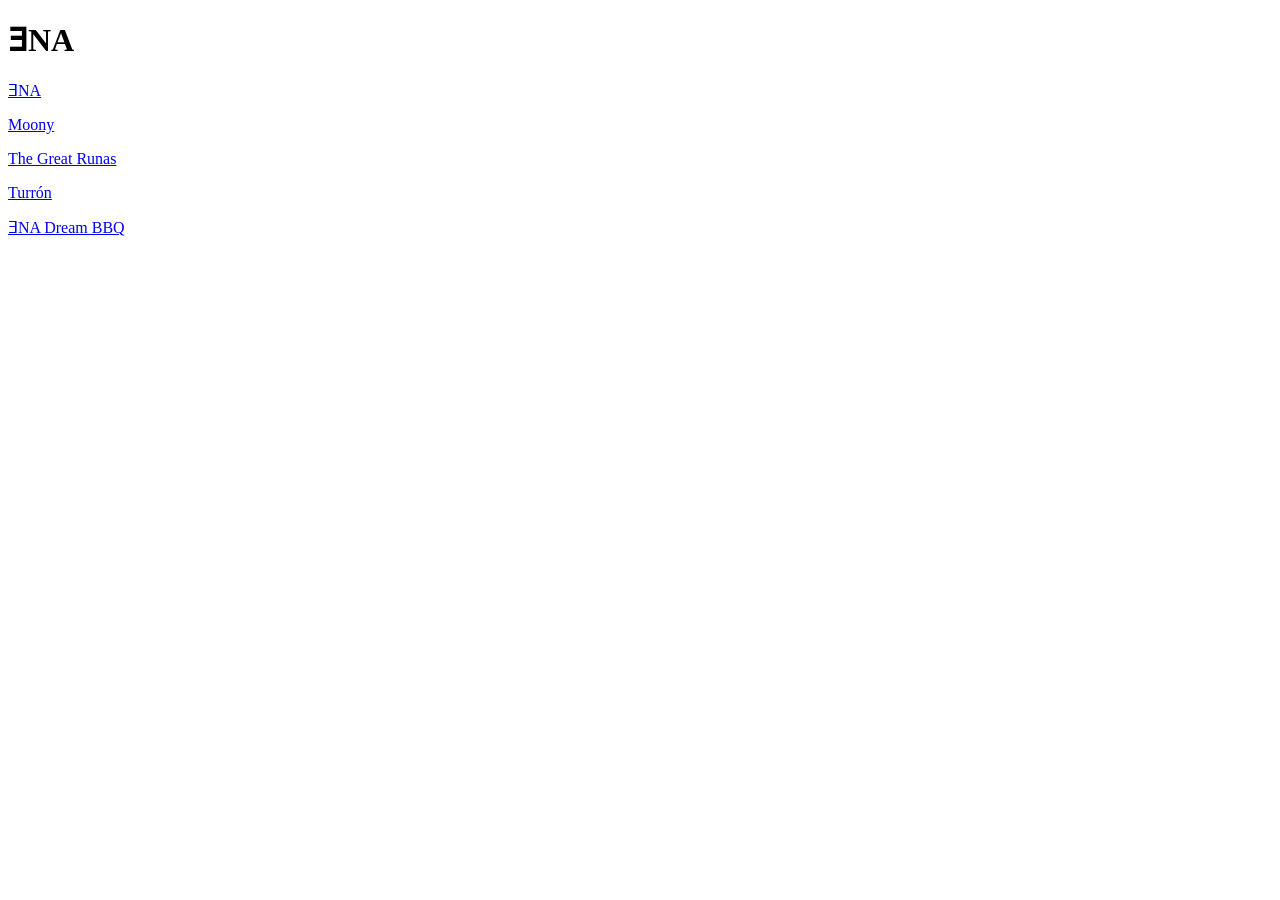
==== Pages/index.html @ 6747d73f "fourth" ====
<!DOCTYPE html>
<html lang="en">
<head>
    <meta charset="UTF-8">
    <meta name="viewport" content="width=device-width, initial-scale=1.0">
    <title>Document</title>
</head>
<body>
    <header>
        <h1>ƎNA</h1>
    </header>
    <footer>
        <a href="ƎNA.html">
            <p>ƎNA</p>
        </a>
        
        <a href="Moony.html">
            <p>Moony</p>
        </a>
       
        <a href="The_Great_Runas.html">
            <p>The Great Runas</p>
        </a>
        <a href="Turrón.html">
            <p>Turrón</p>
        </a>
        <a href="ƎNA_Dream_BBQ.html">
            <p>ƎNA Dream BBQ</p> 
        </a>
    </footer>
    
</body>
</html>
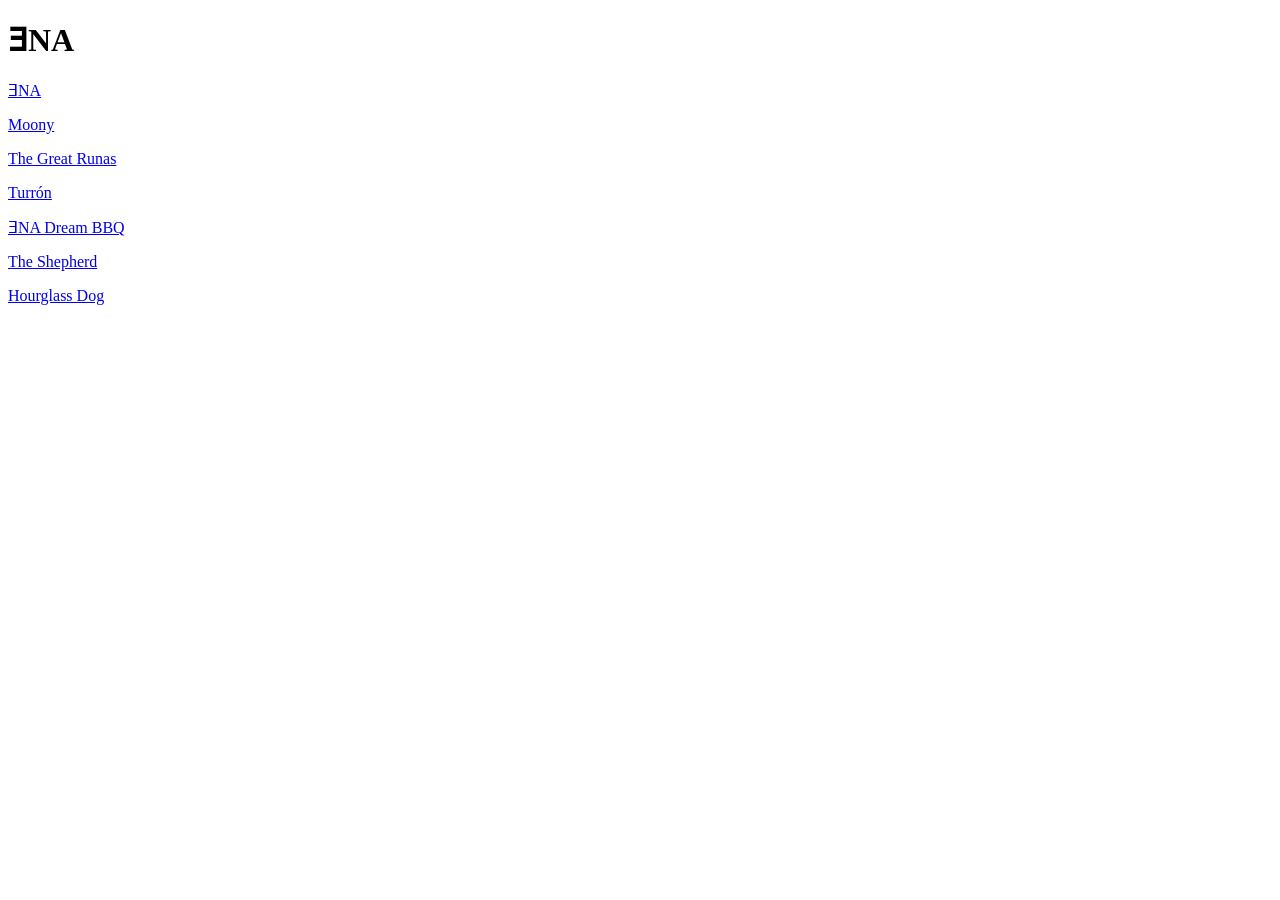
==== commit 28cbc2c4: "fifth" ====
--- a/Pages/index.html
+++ b/Pages/index.html
@@ -27,7 +27,15 @@
         <a href="ƎNA_Dream_BBQ.html">
             <p>ƎNA Dream BBQ</p> 
         </a>
+        <a href="The_Shepherd.html">
+            <p>The Shepherd</p>
+        </a>
+        <a href="Hourglass_dog.html">
+            <p>Hourglass Dog</p>
+        </a>
     </footer>
-    
+    <audio id="audio1" src="audio1.mp3"> loop autoplay 
+        
+    </audio>
 </body>
 </html>
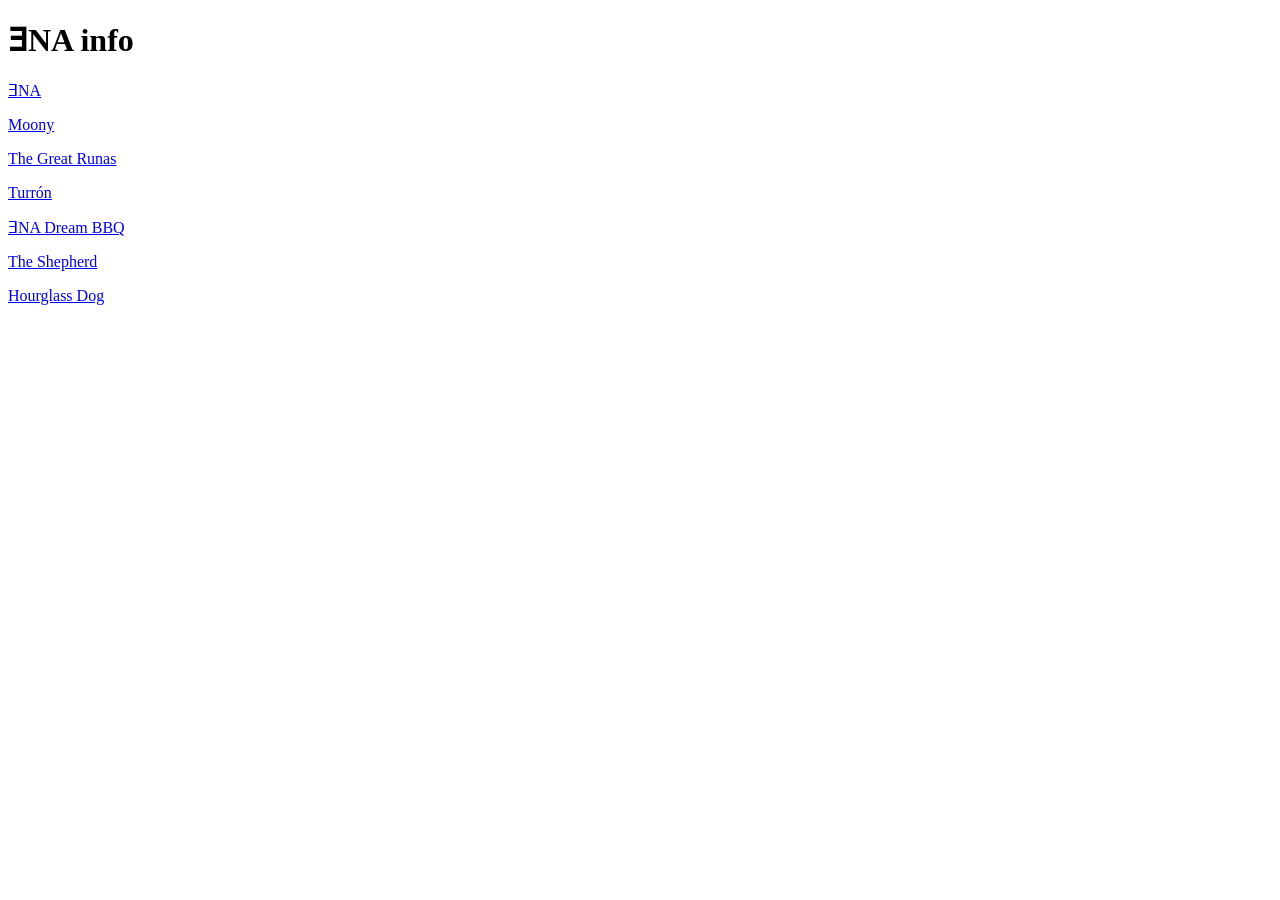
==== commit 6a4624cb: "audio test 1" ====
--- a/Pages/index.html
+++ b/Pages/index.html
@@ -3,11 +3,12 @@
 <head>
     <meta charset="UTF-8">
     <meta name="viewport" content="width=device-width, initial-scale=1.0">
-    <title>Document</title>
+    <title>ƎNA</title>
 </head>
+
 <body>
     <header>
-        <h1>ƎNA</h1>
+        <h1>ƎNA info</h1>
     </header>
     <footer>
         <a href="ƎNA.html">
@@ -33,9 +34,14 @@
         <a href="Hourglass_dog.html">
             <p>Hourglass Dog</p>
         </a>
+        <embed src="audio/audio1.mp3" 
+            loop="true"
+            autostart="true"
+            width="0"
+            height="0">
     </footer>
-    <audio id="audio1" src="audio1.mp3"> loop autoplay 
-        
+    <audio id="audio1" src="audio/audio1.mp3"> loop autoplay 
+
     </audio>
 </body>
 </html>
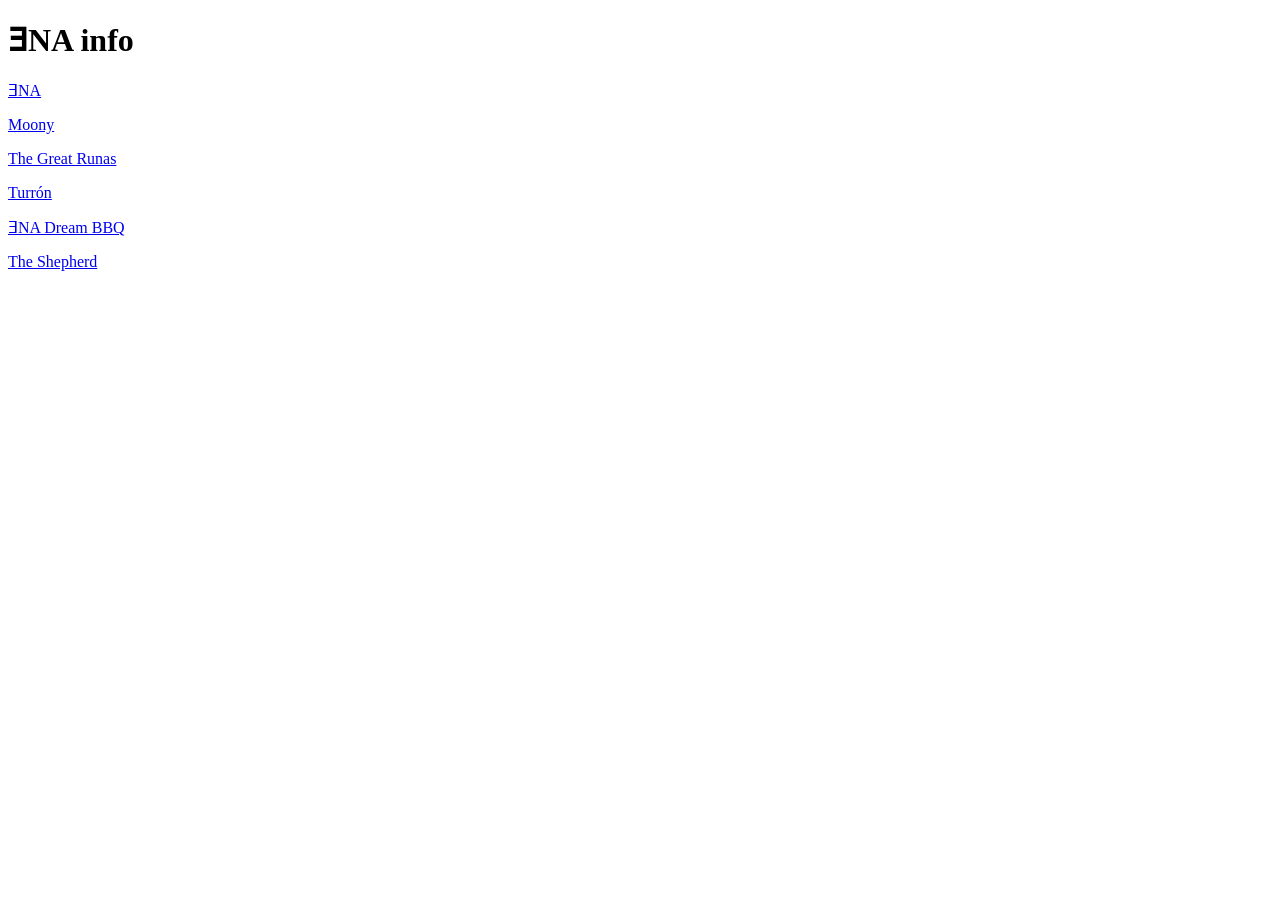
==== commit 443c9ff6: "sixth" ====
--- a/Pages/index.html
+++ b/Pages/index.html
@@ -3,14 +3,15 @@
 <head>
     <meta charset="UTF-8">
     <meta name="viewport" content="width=device-width, initial-scale=1.0">
-    <title>ƎNA</title>
+    <title>ƎNA info</title>
+    <link rel="stylesheet" href="css/main.css">
 </head>
 
 <body>
     <header>
         <h1>ƎNA info</h1>
     </header>
-    <footer>
+    
         <a href="ƎNA.html">
             <p>ƎNA</p>
         </a>
@@ -31,17 +32,10 @@
         <a href="The_Shepherd.html">
             <p>The Shepherd</p>
         </a>
-        <a href="Hourglass_dog.html">
-            <p>Hourglass Dog</p>
-        </a>
-        <embed src="audio/audio1.mp3" 
-            loop="true"
-            autostart="true"
-            width="0"
-            height="0">
+    <footer>
+        <audio autoplay loop>
+            <source src="audio/audio1.mp3" type="audio/mpeg">
+        </audio>
     </footer>
-    <audio id="audio1" src="audio/audio1.mp3"> loop autoplay 
-
-    </audio>
 </body>
 </html>
--- a/Pages/css/main.css
+++ b/Pages/css/main.css
@@ -0,0 +1,9 @@
+#container {
+    display: grid ;
+    grid-template-columns: 1fr 3fr ;
+    grid-template-rows: 15uh 70uh 15uh;
+}
+#container .cabecera {
+    grid-row: 1/2;
+    grid-column: 1/3;
+}
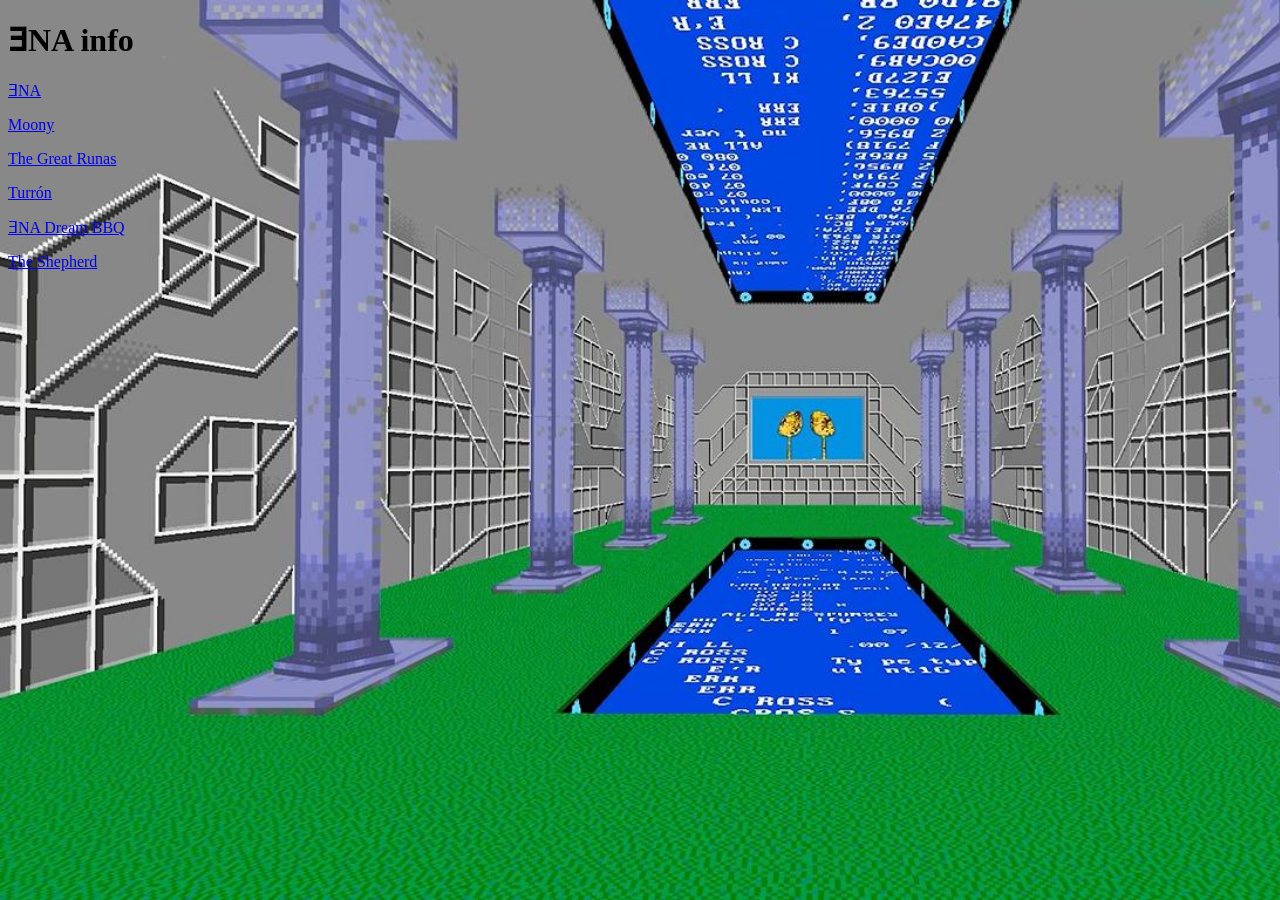
==== commit ed6b84ee: "added background" ====
--- a/Pages/index.html
+++ b/Pages/index.html
@@ -8,6 +8,14 @@
 </head>
 
 <body>
+    <style>
+       body {
+        background-image: url(images/temptationstairway.jpg);
+        background-repeat: no-repeat;
+        background-attachment: fixed;
+        background-size: cover;
+       } 
+    </style>
     <header>
         <h1>ƎNA info</h1>
     </header>
--- a/Pages/css/main.css
+++ b/Pages/css/main.css
@@ -6,4 +6,5 @@
 #container .cabecera {
     grid-row: 1/2;
     grid-column: 1/3;
-}+}
+#container 
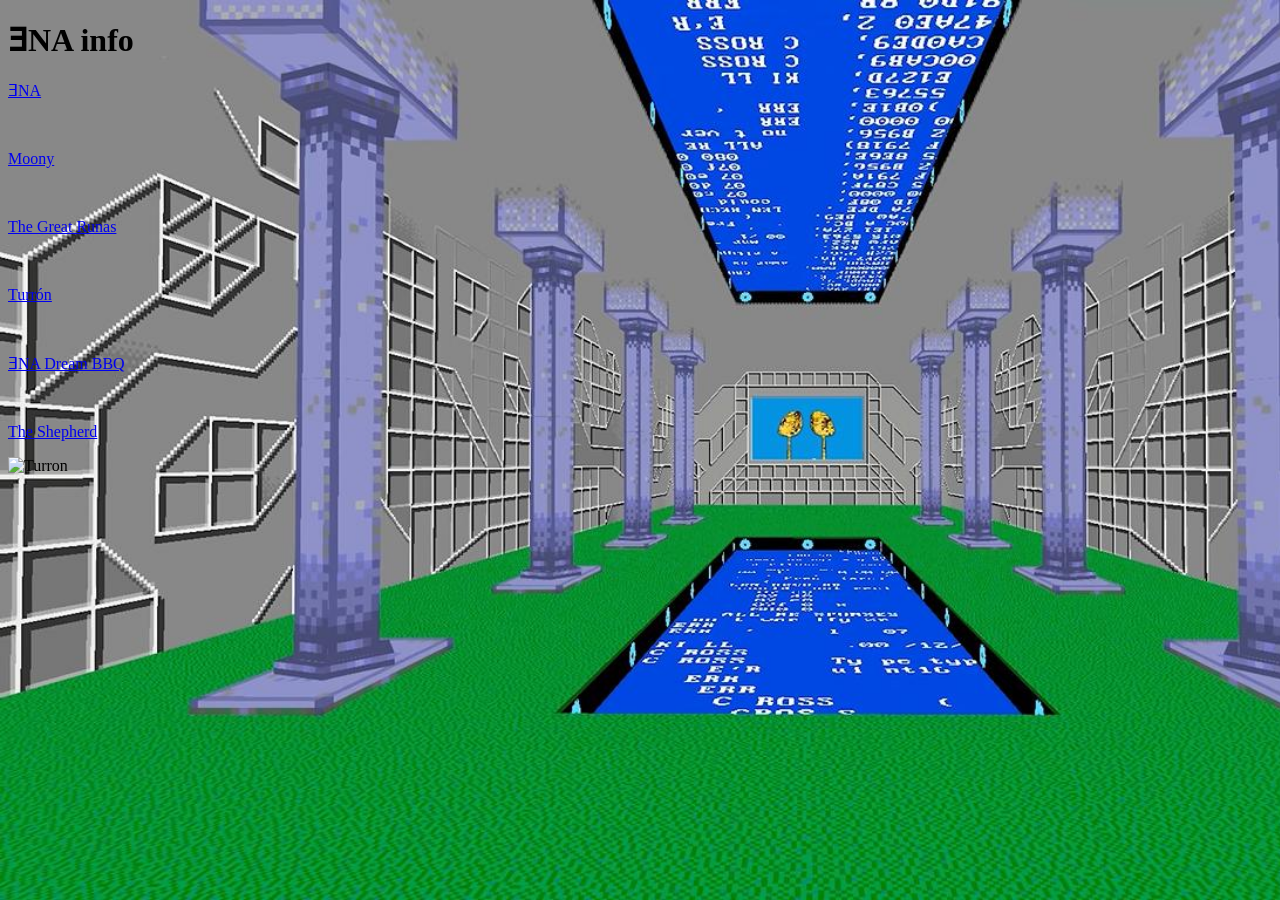
==== commit 02aa59dd: "tried to add audio to image" ====
--- a/Pages/index.html
+++ b/Pages/index.html
@@ -23,23 +23,28 @@
         <a href="ƎNA.html">
             <p>ƎNA</p>
         </a>
-        
+        <br>
         <a href="Moony.html">
             <p>Moony</p>
         </a>
-       
+       <br>
         <a href="The_Great_Runas.html">
             <p>The Great Runas</p>
         </a>
+        <br>
         <a href="Turrón.html">
             <p>Turrón</p>
         </a>
+        <br>
         <a href="ƎNA_Dream_BBQ.html">
             <p>ƎNA Dream BBQ</p> 
         </a>
+        <br>
         <a href="The_Shepherd.html">
             <p>The Shepherd</p>
         </a>
+       <img src="images/turron.gif" width="50" alt="Turron" onclick="document.getElementById('miAudio').play()">
+        <audio id="miAudio" src="images/turron.gif"></audio>
     <footer>
         <audio autoplay loop>
             <source src="audio/audio1.mp3" type="audio/mpeg">
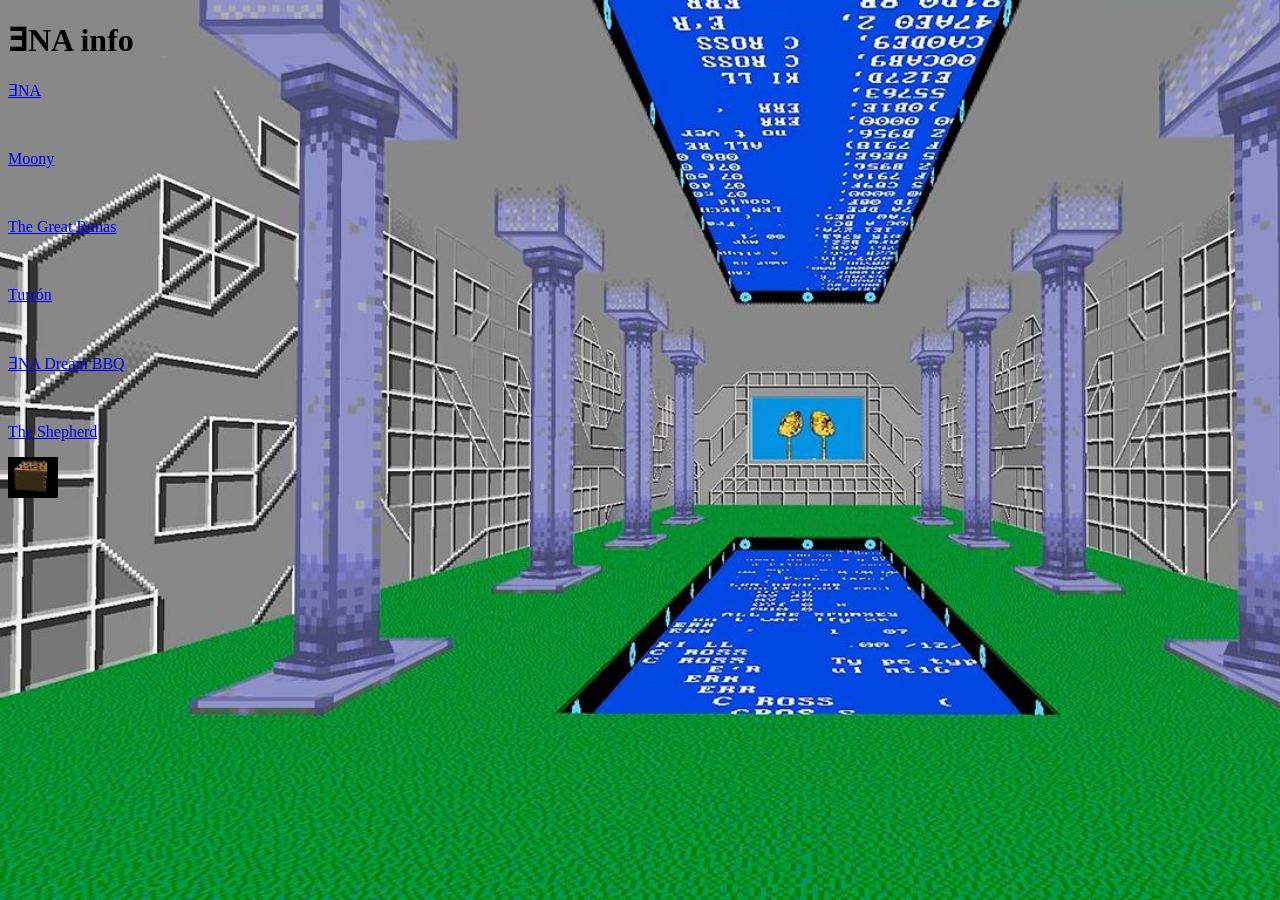
==== commit 60051e0d: "Furula" ====
--- a/Pages/index.html
+++ b/Pages/index.html
@@ -44,7 +44,7 @@
             <p>The Shepherd</p>
         </a>
        <img src="images/turron.gif" width="50" alt="Turron" onclick="document.getElementById('miAudio').play()">
-        <audio id="miAudio" src="images/turron.gif"></audio>
+        <audio id="miAudio" src="audio/turron.mp3"></audio>
     <footer>
         <audio autoplay loop>
             <source src="audio/audio1.mp3" type="audio/mpeg">
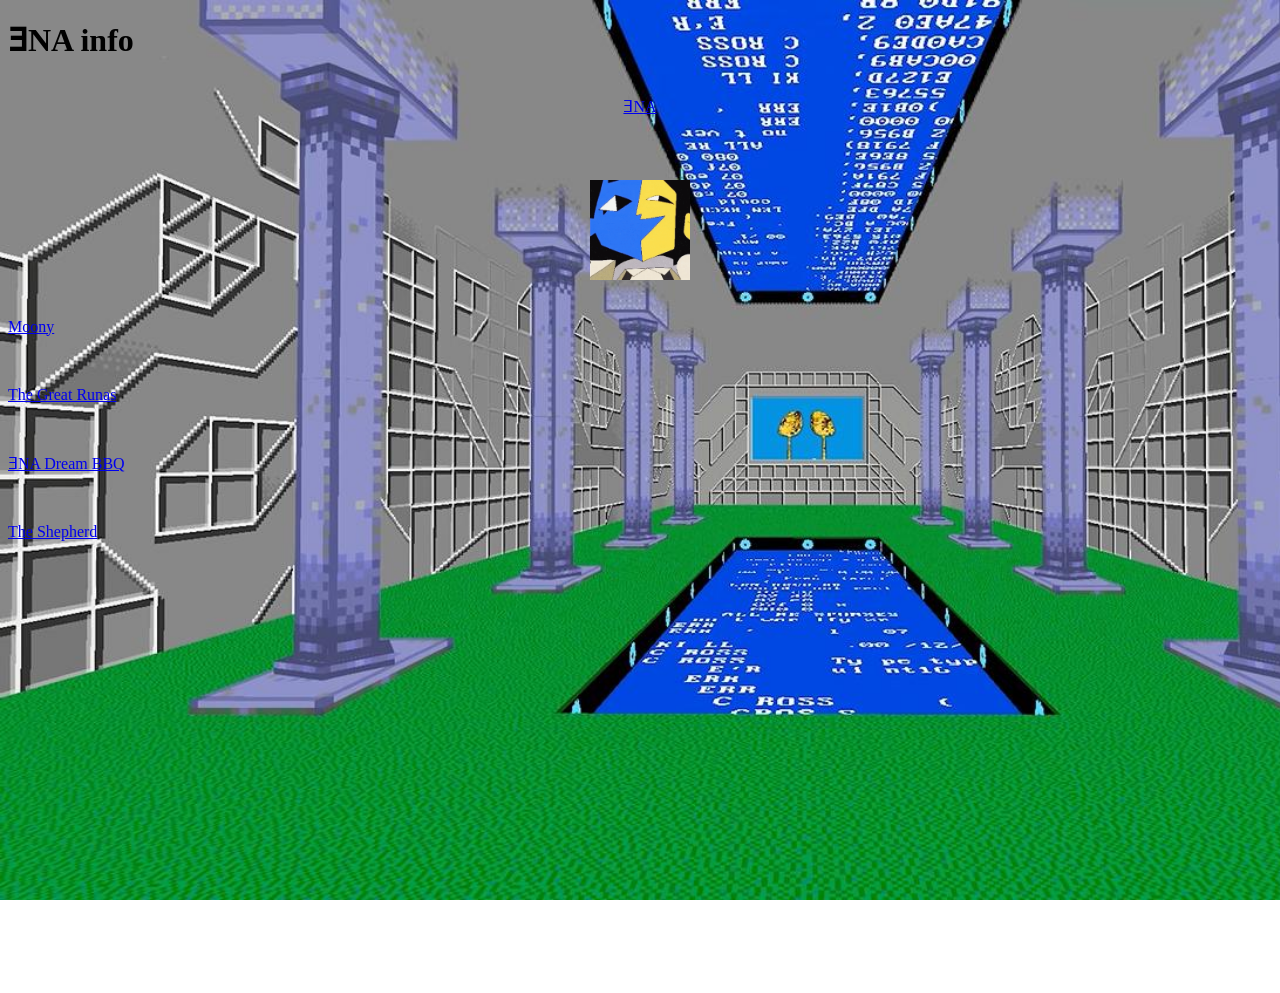
==== commit 7463ee25: "empieza a tener algo de forma vamooo" ====
--- a/Pages/index.html
+++ b/Pages/index.html
@@ -19,10 +19,14 @@
     <header>
         <h1>ƎNA info</h1>
     </header>
-    
+        <div class="enatext">
         <a href="ƎNA.html">
             <p>ƎNA</p>
+        </div>
+        <div class="ena">
+            <img src="images/ena_index.gif" width="100px">
         </a>
+        </div>
         <br>
         <a href="Moony.html">
             <p>Moony</p>
@@ -32,10 +36,6 @@
             <p>The Great Runas</p>
         </a>
         <br>
-        <a href="Turrón.html">
-            <p>Turrón</p>
-        </a>
-        <br>
         <a href="ƎNA_Dream_BBQ.html">
             <p>ƎNA Dream BBQ</p> 
         </a>
@@ -43,8 +43,10 @@
         <a href="The_Shepherd.html">
             <p>The Shepherd</p>
         </a>
+        <div class="turron">
        <img src="images/turron.gif" width="50" alt="Turron" onclick="document.getElementById('miAudio').play()">
         <audio id="miAudio" src="audio/turron.mp3"></audio>
+        </div>  
     <footer>
         <audio autoplay loop>
             <source src="audio/audio1.mp3" type="audio/mpeg">
--- a/Pages/css/main.css
+++ b/Pages/css/main.css
@@ -0,0 +1,13 @@
+.turron {
+    margin-top: 400px;
+    margin-left: 1800px;
+}
+.ena {
+    margin-top: 5%;
+    text-align: center;
+}
+.enatext {
+    margin-top: 3%;
+    text-align: center;
+    color: yellow;
+}
